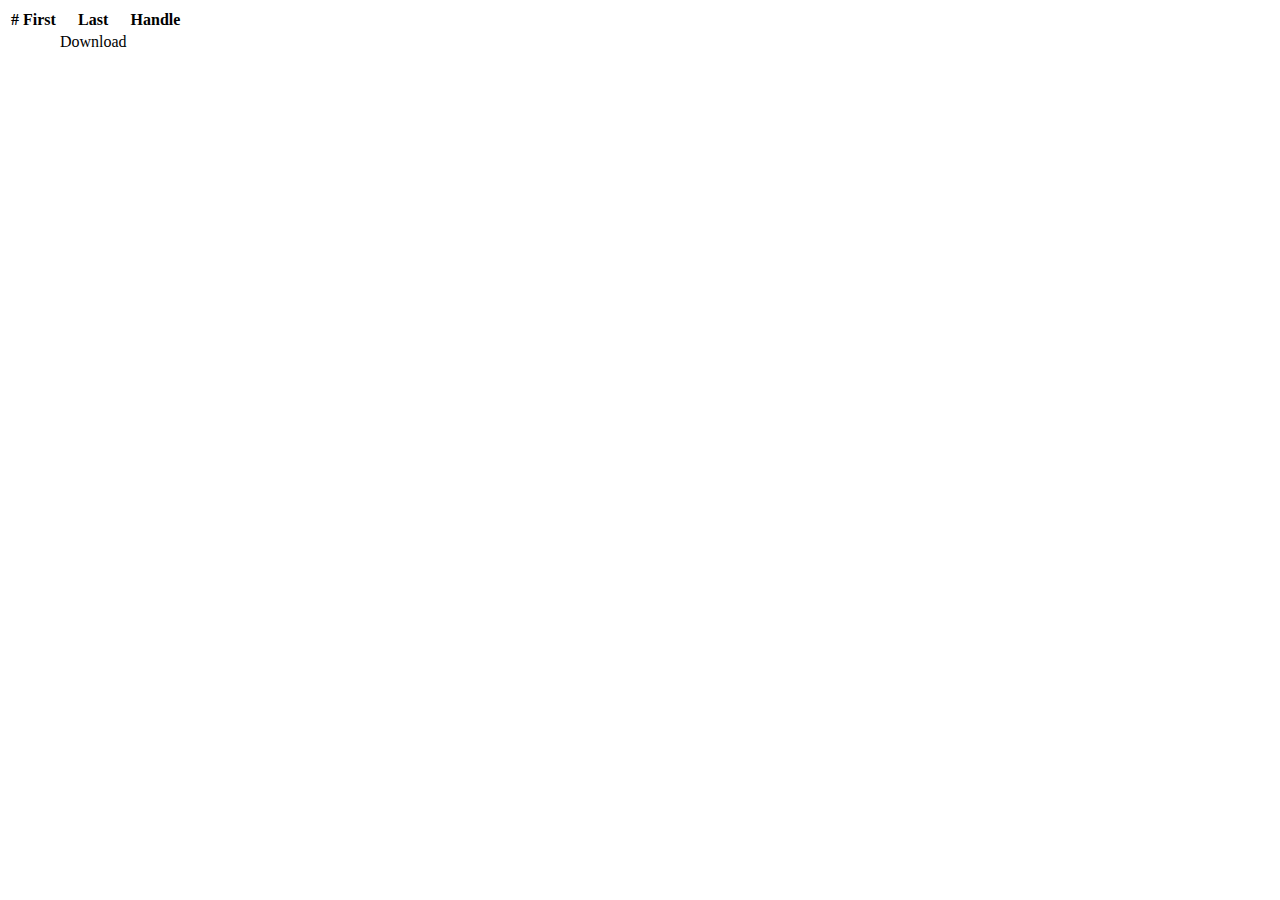
==== Server/src/main/resources/templates/fileList.html @ e09a8f50 "Dodanie wszsytkich plikow" ====
<!DOCTYPE html>
<html lang="en" xmlns:th="http://www.w3.org/1999/xhtml">
<head th:include="common/header :: common-header">
    <title id="pageTitle">Page title</title>
</head>
<body>
<div th:replace="common/header :: navbar"></div>
<div class="content">
    <table class="table">
        <thead class="thead-dark">
        <tr>
            <th scope="col">#</th>
            <th scope="col">First</th>
            <th scope="col">Last</th>
            <th scope="col">Handle</th>
        </tr>
        </thead>
        <tbody>
        <tr th:each="doc : ${list}">
            <td th:text="${doc.id}" scope="row"></td>
            <td th:text="${doc.name}"></td>
            <td><a th:href="@{/download/(id=${doc.id})}">Download</a></td>
        </tr>
        </tbody>
    </table>
</div>
<div th:replace="common/header :: footer"></div>
<div th:replace="common/header :: scripts"></div>
</body>
</html>
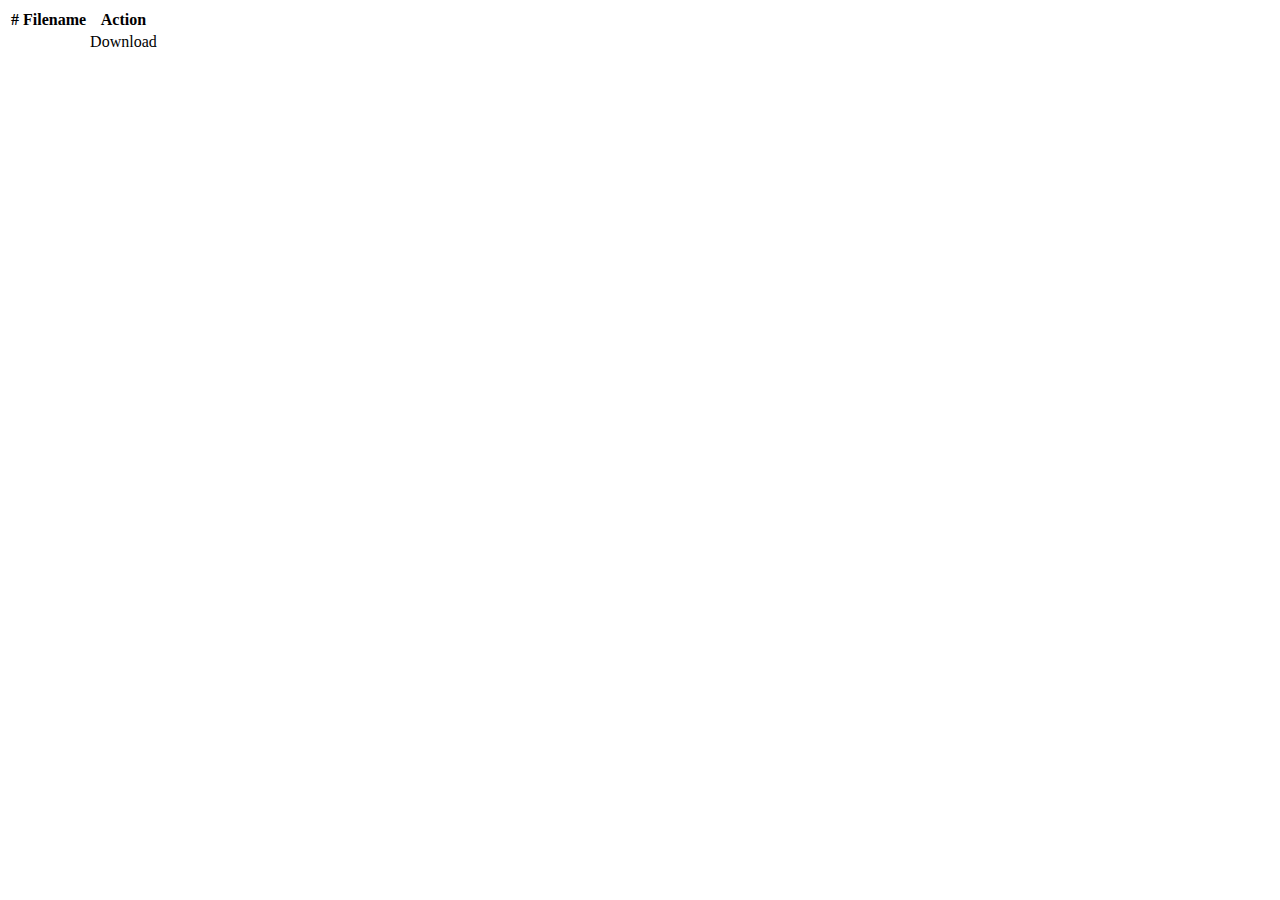
==== commit 11149f5b: "Commit Po dodaniu logowania" ====
--- a/Server/src/main/resources/templates/fileList.html
+++ b/Server/src/main/resources/templates/fileList.html
@@ -10,9 +10,8 @@
         <thead class="thead-dark">
         <tr>
             <th scope="col">#</th>
-            <th scope="col">First</th>
-            <th scope="col">Last</th>
-            <th scope="col">Handle</th>
+            <th scope="col">Filename</th>
+            <th scope="col">Action</th>
         </tr>
         </thead>
         <tbody>
